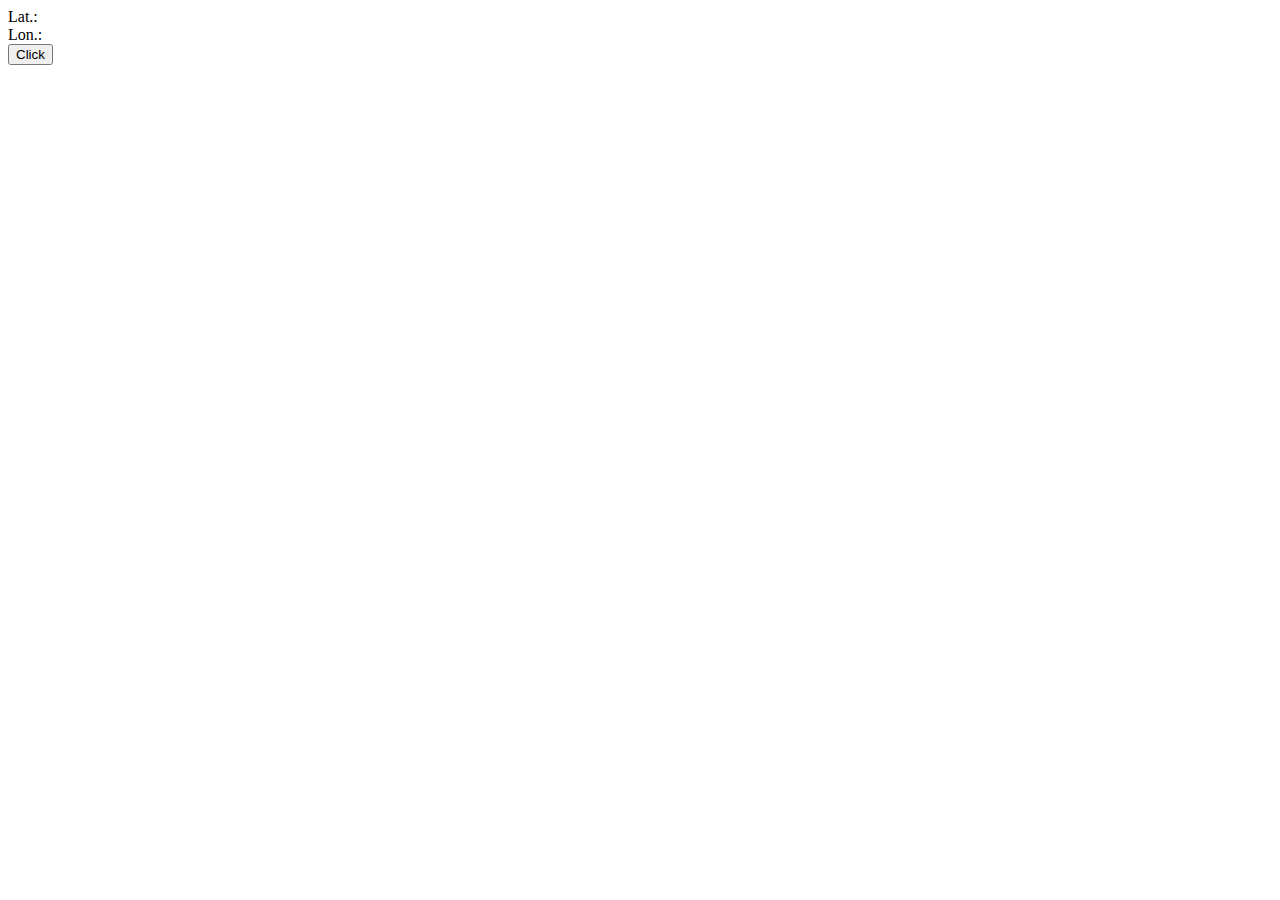
==== HW3/index.html @ ebf04bd5 "Working server/client and API" ====
<!DOCTYPE html>
<html>
<head>
<meta charset="UTF-8">
<title>Harry Chong Weather</title>
<meta name="viewport" content="width=device-width, initial-scale=1">

<script src="https://maps.googleapis.com/maps/api/js?sensor=false"></script>
<script type="text/javascript" src="https://code.jquery.com/jquery-3.3.1.min.js"></script>
<script>
function requestWeather(){
	navigator.geolocation.getCurrentPosition(function(position) {
		document.getElementById('latitude').innerHTML = position.coords.latitude;
		document.getElementById('longitude').innerHTML = position.coords.longitude;
	});
	
	// Ensure geolocation is updated in HTML
	setTimeout(function() {
        var lat = document.getElementById('latitude').innerHTML;
		var lon = document.getElementById('longitude').innerHTML;
		
		var URL = "./getWeather";
		
		$.ajax({
			type: "POST",
			url : URL,
			dataType : "text",
			data : {"latitude": lat,
					"longitude": lon},
			success : function(msg){
				$("#current").html(msg);
			},
			error: function(jgXHR, textStatus,errorThrown){
				alert("Error: " + textStatus + " " + errorThrown);
			}
		});
	}, 500);
};
</script>

</head>
<body>

<div class="display">
	Lat.: <span id="latitude"></span><br>
	Lon.: <span id="longitude"></span><br>
	<input type="button" value="Click" onclick="requestWeather()">
</div>

</body>
</html>
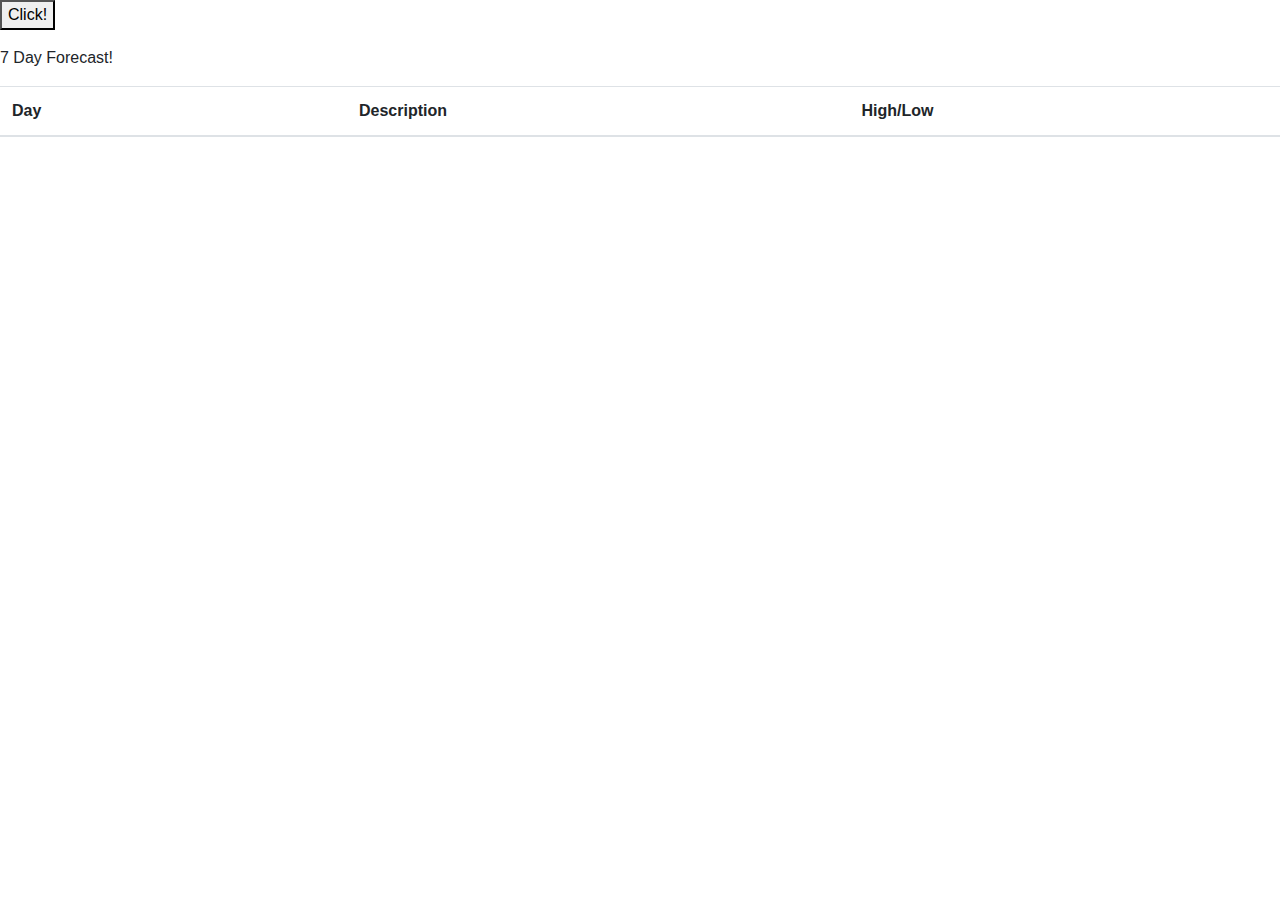
==== commit 67e12060: "HW3: Parsing Information and Table Setup done" ====
--- a/HW3/index.html
+++ b/HW3/index.html
@@ -1,51 +1,106 @@
 <!DOCTYPE html>
 <html>
 <head>
-<meta charset="UTF-8">
-<title>Harry Chong Weather</title>
-<meta name="viewport" content="width=device-width, initial-scale=1">
+	<title>Harry Chong's Weather</title>
+	<meta charset="UTF-8">
+	<meta name="viewport" content="width=device-width, initial-scale=1">
+	<link rel="stylesheet" href="https://stackpath.bootstrapcdn.com/bootstrap/4.3.1/css/bootstrap.min.css" integrity="sha384-ggOyR0iXCbMQv3Xipma34MD+dH/1fQ784/j6cY/iJTQUOhcWr7x9JvoRxT2MZw1T" crossorigin="anonymous">
+	
+	<script type="text/javascript" src="weather.js"></script>
+	<script src="https://ajax.googleapis.com/ajax/libs/jquery/3.4.1/jquery.min.js"></script>
+	<script src="https://stackpath.bootstrapcdn.com/bootstrap/4.3.1/js/bootstrap.min.js" integrity="sha384-JjSmVgyd0p3pXB1rRibZUAYoIIy6OrQ6VrjIEaFf/nJGzIxFDsf4x0xIM+B07jRM" crossorigin="anonymous"></script>
+</head>
 
-<script src="https://maps.googleapis.com/maps/api/js?sensor=false"></script>
-<script type="text/javascript" src="https://code.jquery.com/jquery-3.3.1.min.js"></script>
+<body>
+
+<div>
+	<button onclick="getInfo();">Click!</button>
+	<p id="current"></p>
+	<p id="latitude"></p> 
+	<p id="longitude"></p>
+</div>
+
+<div id="forecasts"> 
+<p> 7 Day Forecast! </p>
+<table class="table">
+  <thead>
+	<th>Day</th>
+	<th></th>
+	<th>Description</th>
+	<th>High/Low</th>
+  </thead>
+  <tbody id="body">
+  </tbody>
+</table>
+</div>
+
 <script>
-function requestWeather(){
-	navigator.geolocation.getCurrentPosition(function(position) {
-		document.getElementById('latitude').innerHTML = position.coords.latitude;
-		document.getElementById('longitude').innerHTML = position.coords.longitude;
-	});
+// Get Location and Weather
+function getInfo() {
+	navigator.geolocation.getCurrentPosition(success, error);
+	 
+	function success(pos) {
+		var lat = pos.coords.latitude;
+		var lon = pos.coords.longitude;
+		document.getElementById('latitude').innerHTML = "Lat: " + lat;
+		document.getElementById('longitude').innerHTML = "Lon: " + lon;
+		
+        requestWeather(lat, lon);
+    }
+
+	function requestWeather(lat, lon) {
+		var URL = "./getweather";
+		$.ajax({
+			type: "GET",
+			url: URL,
+			dataType: "text",
+			timeout: 3000,
+			data : {"lat": lat,
+					"lon": lon},
+			success : function(msg){
+				// Parse out relevant information
+				var time_arr = extract_time(msg);
+				var weather_des_arr	= extract_weather_des(msg);
+				var minTemp_arr = extract_minTempF(msg);
+				var maxTemp_arr = extract_maxTempF(msg);
+				var icon_arr = extract_icon_name(msg);
+				
+				let table = document.getElementsByClassName("table");
+				
+				var tbody = $('#body');
+				var count = 0;
+				var totalCells = 1;
+				
+				console.log(time_arr.length)
+				
+				for (var i = 0; i < 7; i++) {
+					var tr = $('<tr/>').appendTo(tbody);
+					tr.append('<td>' + time_arr[count] + '</td>');
+					tr.append('<td>' + weather_des_arr[count] + '</td>');
+					tr.append('<td>' + maxTemp_arr[count] + "° / " + minTemp_arr[count] + '°</td>');
+					count++;
+				}
+			
 	
-	// Ensure geolocation is updated in HTML
-	setTimeout(function() {
-        var lat = document.getElementById('latitude').innerHTML;
-		var lon = document.getElementById('longitude').innerHTML;
-		
-		var URL = "./getWeather";
-		
-		$.ajax({
-			type: "POST",
-			url : URL,
-			dataType : "text",
-			data : {"latitude": lat,
-					"longitude": lon},
-			success : function(msg){
-				$("#current").html(msg);
+				// DEBUG
+				// $("#current").html(msg);
+				console.log(time_arr);
+				console.log(weather_des_arr);
+				console.log(minTemp_arr);
+				console.log(maxTemp_arr);
+				console.log(icon_arr);
 			},
-			error: function(jgXHR, textStatus,errorThrown){
+			error: function(jgXHR, textStatus, errorThrown) {
 				alert("Error: " + textStatus + " " + errorThrown);
+				error() 
 			}
 		});
-	}, 500);
-};
+	}
+	
+	function error() {
+		document.getElementById('current').innerHTML = "There was an error! Please try again later.";
+    }
+}
 </script>
-
-</head>
-<body>
-
-<div class="display">
-	Lat.: <span id="latitude"></span><br>
-	Lon.: <span id="longitude"></span><br>
-	<input type="button" value="Click" onclick="requestWeather()">
-</div>
-
 </body>
-</html>+</html>
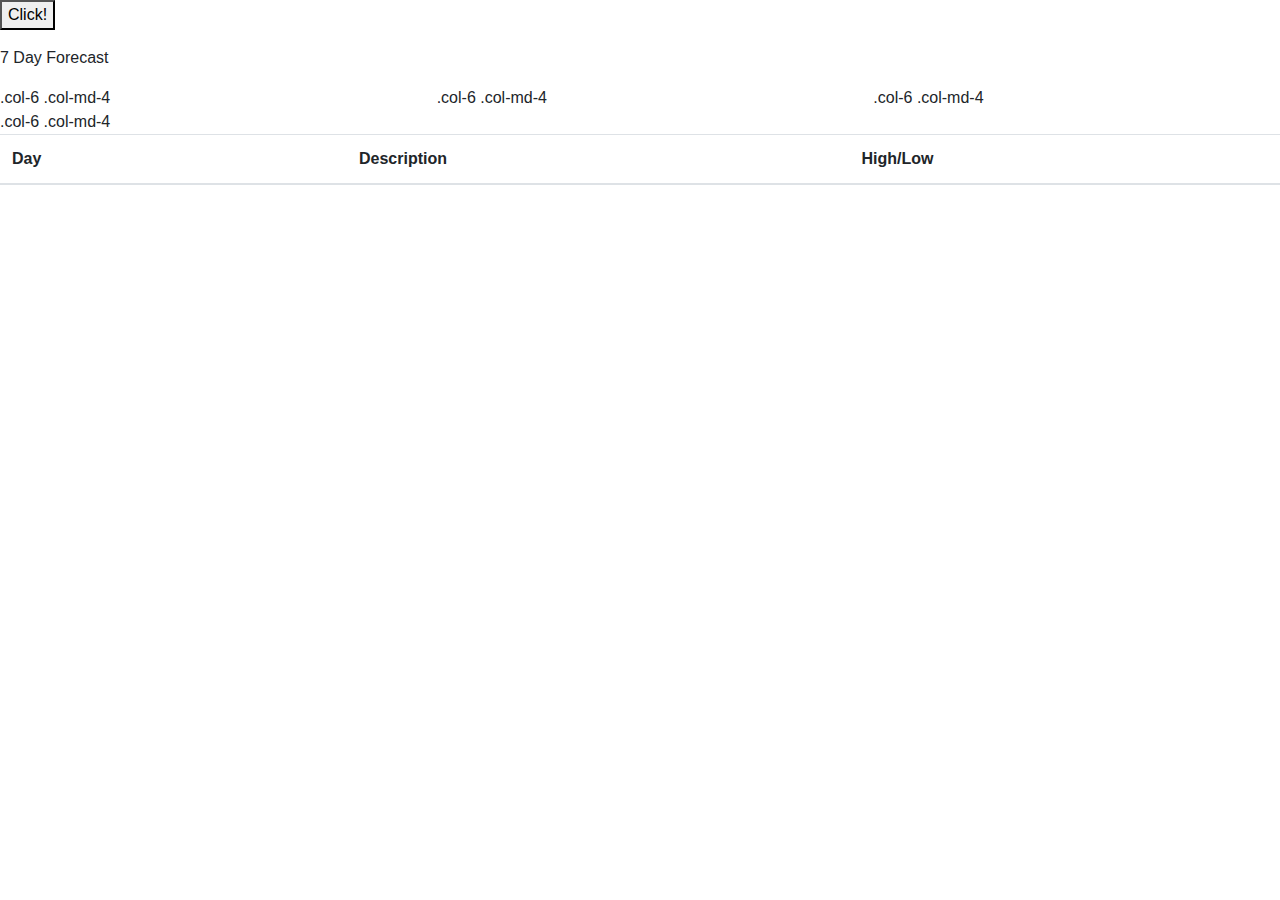
==== commit 24035c32: "HW3: Change logic so server parses data" ====
--- a/HW3/index.html
+++ b/HW3/index.html
@@ -1,27 +1,33 @@
 <!DOCTYPE html>
 <html>
 <head>
-	<title>Harry Chong's Weather</title>
-	<meta charset="UTF-8">
-	<meta name="viewport" content="width=device-width, initial-scale=1">
-	<link rel="stylesheet" href="https://stackpath.bootstrapcdn.com/bootstrap/4.3.1/css/bootstrap.min.css" integrity="sha384-ggOyR0iXCbMQv3Xipma34MD+dH/1fQ784/j6cY/iJTQUOhcWr7x9JvoRxT2MZw1T" crossorigin="anonymous">
+  <title>Harry Chong's Weather Program</title>
+  <meta charset="UTF-8">
+  <meta name="viewport" content="width=device-width, initial-scale=1">
+  <link rel="stylesheet" href="https://stackpath.bootstrapcdn.com/bootstrap/4.3.1/css/bootstrap.min.css" integrity="sha384-ggOyR0iXCbMQv3Xipma34MD+dH/1fQ784/j6cY/iJTQUOhcWr7x9JvoRxT2MZw1T" crossorigin="anonymous">
 	
-	<script type="text/javascript" src="weather.js"></script>
-	<script src="https://ajax.googleapis.com/ajax/libs/jquery/3.4.1/jquery.min.js"></script>
-	<script src="https://stackpath.bootstrapcdn.com/bootstrap/4.3.1/js/bootstrap.min.js" integrity="sha384-JjSmVgyd0p3pXB1rRibZUAYoIIy6OrQ6VrjIEaFf/nJGzIxFDsf4x0xIM+B07jRM" crossorigin="anonymous"></script>
+  <script type="text/javascript" src="weather.js"></script>
+  <script src="https://ajax.googleapis.com/ajax/libs/jquery/3.4.1/jquery.min.js"></script>
+  <script src="https://stackpath.bootstrapcdn.com/bootstrap/4.3.1/js/bootstrap.min.js" integrity="sha384-JjSmVgyd0p3pXB1rRibZUAYoIIy6OrQ6VrjIEaFf/nJGzIxFDsf4x0xIM+B07jRM" crossorigin="anonymous"></script>
 </head>
 
 <body>
-
 <div>
-	<button onclick="getInfo();">Click!</button>
-	<p id="current"></p>
-	<p id="latitude"></p> 
-	<p id="longitude"></p>
+  <button onclick="getInfo();">Click!</button>
+  <p id="current"></p>
+  <p id="latitude"></p> 
+  <p id="longitude"></p>
 </div>
 
 <div id="forecasts"> 
-<p> 7 Day Forecast! </p>
+<p> 7 Day Forecast </p>
+<div class="row">
+  <div class="col-6 col-md-4">.col-6 .col-md-4</div>
+  <div class="col-6 col-md-4">.col-6 .col-md-4</div>
+  <div class="col-6 col-md-4">.col-6 .col-md-4</div>
+  <div class="col-6 col-md-4">.col-6 .col-md-4</div>
+</div>
+	
 <table class="table">
   <thead>
 	<th>Day</th>
@@ -37,70 +43,73 @@
 <script>
 // Get Location and Weather
 function getInfo() {
-	navigator.geolocation.getCurrentPosition(success, error);
+  navigator.geolocation.getCurrentPosition(success, error);
 	 
-	function success(pos) {
-		var lat = pos.coords.latitude;
-		var lon = pos.coords.longitude;
-		document.getElementById('latitude').innerHTML = "Lat: " + lat;
-		document.getElementById('longitude').innerHTML = "Lon: " + lon;
+  function success(pos) {
+	var lat = pos.coords.latitude;
+	var lon = pos.coords.longitude;
+	document.getElementById('latitude').innerHTML = "Lat: " + lat;
+	document.getElementById('longitude').innerHTML = "Lon: " + lon;
 		
-        requestWeather(lat, lon);
-    }
+    requestWeather(lat, lon);
+  }
 
-	function requestWeather(lat, lon) {
-		var URL = "./getweather";
-		$.ajax({
-			type: "GET",
-			url: URL,
-			dataType: "text",
-			timeout: 3000,
-			data : {"lat": lat,
-					"lon": lon},
-			success : function(msg){
-				// Parse out relevant information
-				var time_arr = extract_time(msg);
-				var weather_des_arr	= extract_weather_des(msg);
-				var minTemp_arr = extract_minTempF(msg);
-				var maxTemp_arr = extract_maxTempF(msg);
-				var icon_arr = extract_icon_name(msg);
+  function requestWeather(lat, lon) {
+	var URL = "./getweather";
+	  $.ajax({
+        type: "GET",
+        url: URL,
+        dataType: "text",
+        timeout: 3000,
+        data : {"lat": lat,
+                "lon": lon},
+        success : function(msg){
+          var data = JSON.parse(msg)
+          // console.log(msg);
+		  // console.log(data);
+
+		  var time_arr = data[0]
+		  var weather_des_arr = data[1]
+		  var minTemp_arr = data[2]
+		  var maxTemp_arr = data[3]
+		  var icon_arr = data[4]
+		  
+		  let table = document.getElementsByClassName("table");
 				
-				let table = document.getElementsByClassName("table");
+		  var tbody = $('#body');
+		  var count = 0;
+		  var totalCells = 1;
 				
-				var tbody = $('#body');
-				var count = 0;
-				var totalCells = 1;
-				
-				console.log(time_arr.length)
-				
-				for (var i = 0; i < 7; i++) {
-					var tr = $('<tr/>').appendTo(tbody);
-					tr.append('<td>' + time_arr[count] + '</td>');
-					tr.append('<td>' + weather_des_arr[count] + '</td>');
-					tr.append('<td>' + maxTemp_arr[count] + "° / " + minTemp_arr[count] + '°</td>');
-					count++;
-				}
-			
+		  for (var i = 0; i < 7; i++) {
+            var tr = $('<tr/>').appendTo(tbody);
+            tr.append('<td>' + time_arr[count] + '</td>');
+			tr.append('<td> </td'); // Image here
+            tr.append('<td>' + weather_des_arr[count] + '</td>');
+            tr.append('<td>' + maxTemp_arr[count] + "° / " + minTemp_arr[count] + '°</td>');
+            count++;
+          } 
+		
+
+			// DEBUG
+			/*$("#current").html(msg);
+			console.log(time_arr);
+			console.log(weather_des_arr);
+			console.log(minTemp_arr);
+			console.log(maxTemp_arr);
+			console.log(icon_arr);*/
+		},
+		error: function(jgXHR, textStatus, errorThrown) {
+			alert("Error: " + textStatus + " " + errorThrown);
+			error() 
+		}
+	});
+  }
 	
-				// DEBUG
-				// $("#current").html(msg);
-				console.log(time_arr);
-				console.log(weather_des_arr);
-				console.log(minTemp_arr);
-				console.log(maxTemp_arr);
-				console.log(icon_arr);
-			},
-			error: function(jgXHR, textStatus, errorThrown) {
-				alert("Error: " + textStatus + " " + errorThrown);
-				error() 
-			}
-		});
-	}
-	
-	function error() {
-		document.getElementById('current').innerHTML = "There was an error! Please try again later.";
-    }
+  function error() {
+    document.getElementById('current').innerHTML = "There was an error! Please try again later.";
+  }
 }
 </script>
 </body>
+
 </html>
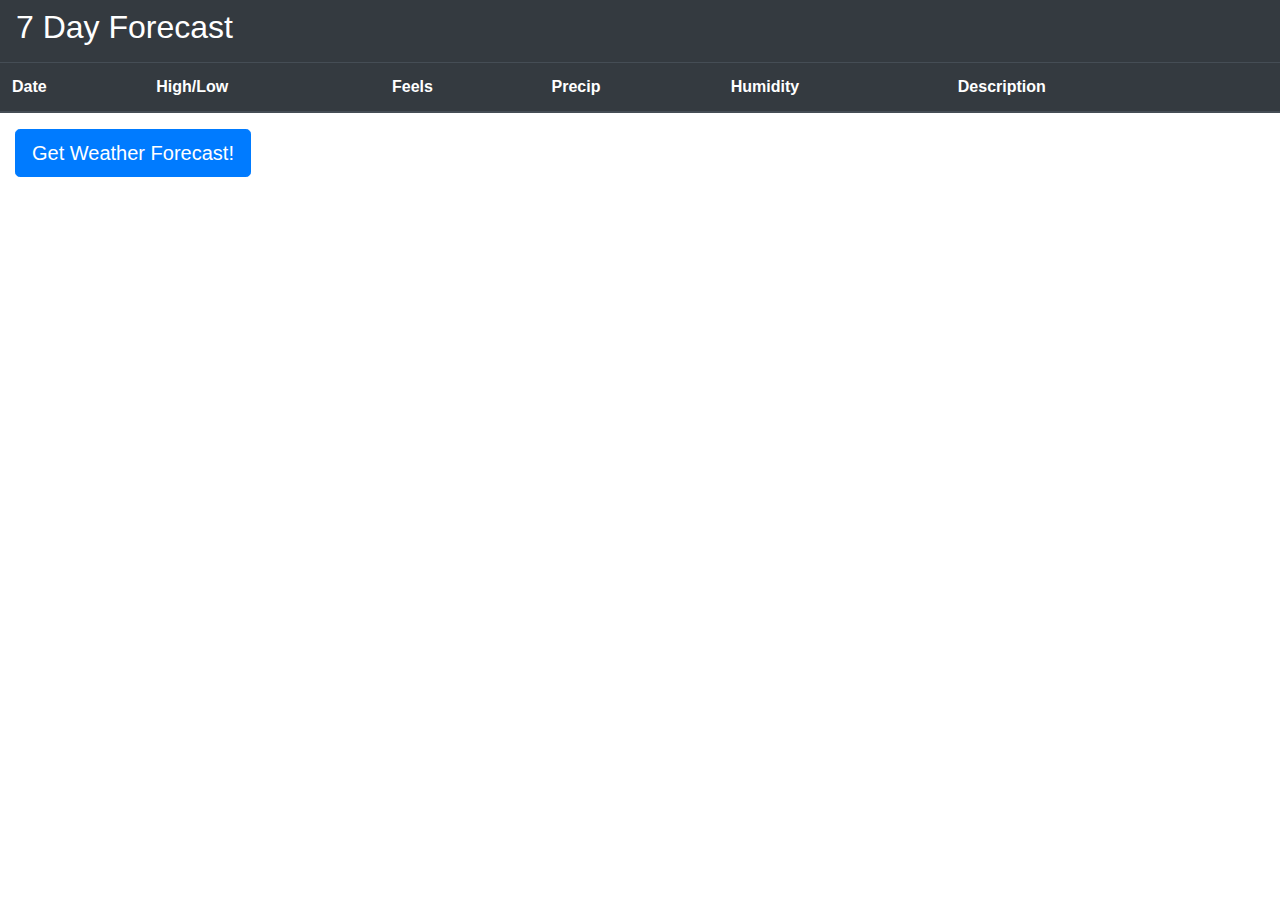
==== commit 9ce3d830: "Finished HW3" ====
--- a/HW3/index.html
+++ b/HW3/index.html
@@ -4,112 +4,67 @@
   <title>Harry Chong's Weather Program</title>
   <meta charset="UTF-8">
   <meta name="viewport" content="width=device-width, initial-scale=1">
+  
+  <!-- Import Bootstrap -->
   <link rel="stylesheet" href="https://stackpath.bootstrapcdn.com/bootstrap/4.3.1/css/bootstrap.min.css" integrity="sha384-ggOyR0iXCbMQv3Xipma34MD+dH/1fQ784/j6cY/iJTQUOhcWr7x9JvoRxT2MZw1T" crossorigin="anonymous">
 	
+  <!-- Import Javascripts -->
   <script type="text/javascript" src="weather.js"></script>
   <script src="https://ajax.googleapis.com/ajax/libs/jquery/3.4.1/jquery.min.js"></script>
   <script src="https://stackpath.bootstrapcdn.com/bootstrap/4.3.1/js/bootstrap.min.js" integrity="sha384-JjSmVgyd0p3pXB1rRibZUAYoIIy6OrQ6VrjIEaFf/nJGzIxFDsf4x0xIM+B07jRM" crossorigin="anonymous"></script>
 </head>
 
 <body>
-<div>
-  <button onclick="getInfo();">Click!</button>
-  <p id="current"></p>
-  <p id="latitude"></p> 
-  <p id="longitude"></p>
+<!-- Bootstrap Navigation Bar -->
+<div class="bar-fluid">
+<nav class="navbar navbar-expand-md navbar-dark bg-dark justify-content-between">
+  <div class="navbar-collapse collapse w-100 order-1 order-md-0 dual-collapse2">
+	<ul class="navbar-nav mr-auto">
+	  <li>
+		<h2 style="color: white">7 Day Forecast</h2>
+	  </li>
+	</ul>
+  </div>
+
+  <!-- Label for location based on Geographic Coordinates -->
+  <div class="mx-auto order-0">
+	<h2 style="color: white" id="location"></h2>
+  </div>
+
+  <!-- Label for Geographic Coordinates -->
+  <div class="navbar-collapse collapse w-100 order-3 dual-collapse2">
+	<ul class="navbar-nav ml-auto">
+	  <li class="nav-item">
+		<h2 style="color: white" id="geolocation"></h2> 
+	  </li>
+	</ul>
+  </div>
+</nav>
 </div>
 
-<div id="forecasts"> 
-<p> 7 Day Forecast </p>
-<div class="row">
-  <div class="col-6 col-md-4">.col-6 .col-md-4</div>
-  <div class="col-6 col-md-4">.col-6 .col-md-4</div>
-  <div class="col-6 col-md-4">.col-6 .col-md-4</div>
-  <div class="col-6 col-md-4">.col-6 .col-md-4</div>
+<div class="container-fluid">
+  <!-- Table to be populated with Server Response -->
+  <div class="row"> 
+    <table class="table table-striped">
+      <thead class="thead-dark">
+	    <th>Date</th>
+	    <th>High/Low</th>
+	    <th>Feels</th>
+	    <th>Precip</th>
+	    <th>Humidity</th>
+	    <th>Description</th>
+	    <th></th>	
+      </thead>
+      <tbody style="font-weight: bold" id="body">
+      </tbody>
+    </table> 
+  </div> 
+
+  <!-- Button to initiate API call -->
+  <button type="button" class="btn btn-primary btn-lg" onclick="resetTable(); getInfo();">Get Weather Forecast!</button>
+  
+  <!-- Error Message -->
+  <p style="color: red" id="current"></p>
 </div>
-	
-<table class="table">
-  <thead>
-	<th>Day</th>
-	<th></th>
-	<th>Description</th>
-	<th>High/Low</th>
-  </thead>
-  <tbody id="body">
-  </tbody>
-</table>
-</div>
-
-<script>
-// Get Location and Weather
-function getInfo() {
-  navigator.geolocation.getCurrentPosition(success, error);
-	 
-  function success(pos) {
-	var lat = pos.coords.latitude;
-	var lon = pos.coords.longitude;
-	document.getElementById('latitude').innerHTML = "Lat: " + lat;
-	document.getElementById('longitude').innerHTML = "Lon: " + lon;
-		
-    requestWeather(lat, lon);
-  }
-
-  function requestWeather(lat, lon) {
-	var URL = "./getweather";
-	  $.ajax({
-        type: "GET",
-        url: URL,
-        dataType: "text",
-        timeout: 3000,
-        data : {"lat": lat,
-                "lon": lon},
-        success : function(msg){
-          var data = JSON.parse(msg)
-          // console.log(msg);
-		  // console.log(data);
-
-		  var time_arr = data[0]
-		  var weather_des_arr = data[1]
-		  var minTemp_arr = data[2]
-		  var maxTemp_arr = data[3]
-		  var icon_arr = data[4]
-		  
-		  let table = document.getElementsByClassName("table");
-				
-		  var tbody = $('#body');
-		  var count = 0;
-		  var totalCells = 1;
-				
-		  for (var i = 0; i < 7; i++) {
-            var tr = $('<tr/>').appendTo(tbody);
-            tr.append('<td>' + time_arr[count] + '</td>');
-			tr.append('<td> </td'); // Image here
-            tr.append('<td>' + weather_des_arr[count] + '</td>');
-            tr.append('<td>' + maxTemp_arr[count] + "° / " + minTemp_arr[count] + '°</td>');
-            count++;
-          } 
-		
-
-			// DEBUG
-			/*$("#current").html(msg);
-			console.log(time_arr);
-			console.log(weather_des_arr);
-			console.log(minTemp_arr);
-			console.log(maxTemp_arr);
-			console.log(icon_arr);*/
-		},
-		error: function(jgXHR, textStatus, errorThrown) {
-			alert("Error: " + textStatus + " " + errorThrown);
-			error() 
-		}
-	});
-  }
-	
-  function error() {
-    document.getElementById('current').innerHTML = "There was an error! Please try again later.";
-  }
-}
-</script>
 </body>
-
 </html>
